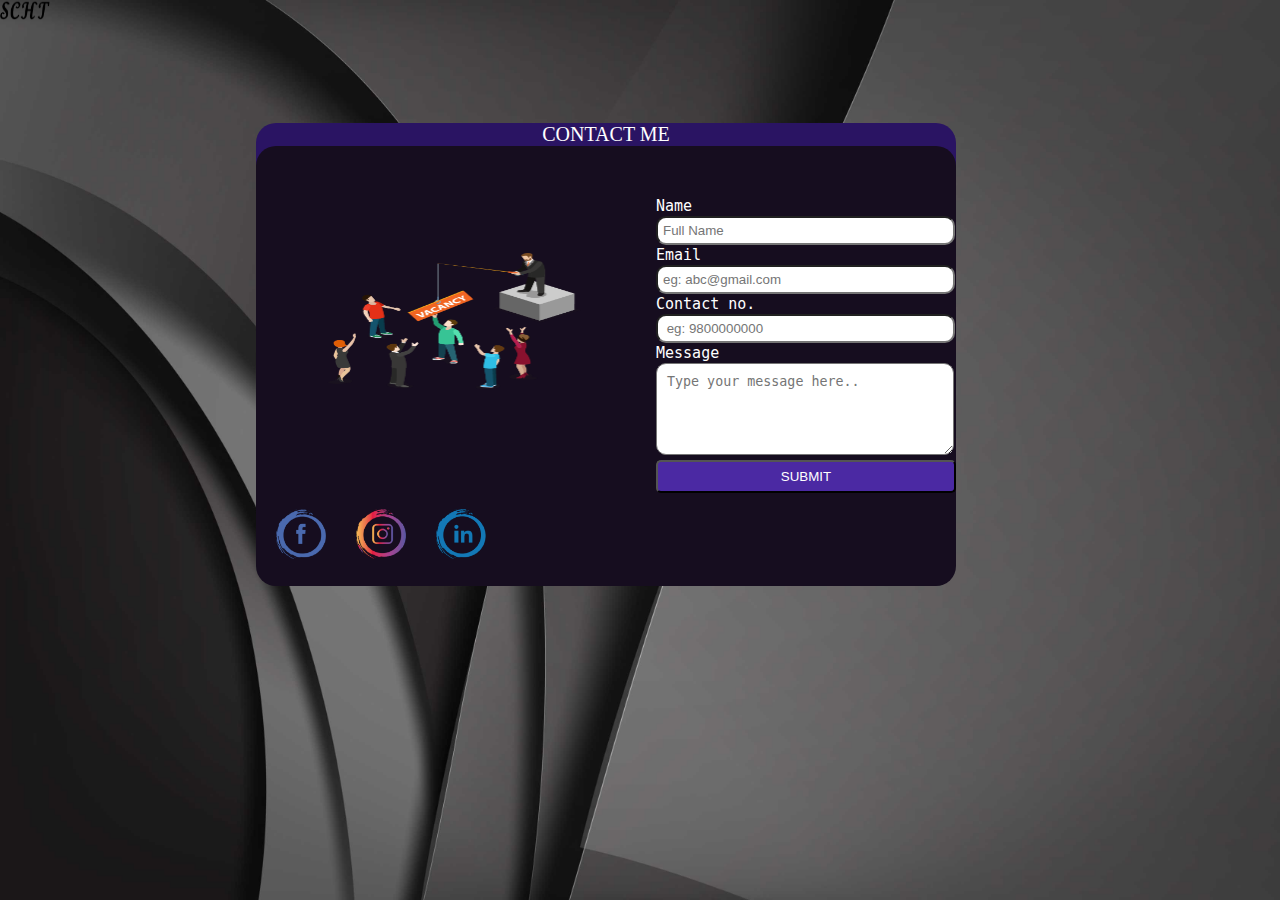
==== contact.html @ fdd1fb79 "initial commit" ====
﻿<!DOCTYPE html>
<html lang="en">
<head>
    <meta charset="UTF-8">
    <meta http-equiv="X-UA-Compatible" content="IE=edge">
    <meta name="viewport" content="width=device-width, initial-scale=1.0">
    <title>Contact</title>
    <link rel="stylesheet" href="Style2.css">
</head>
<body>
    <div class="main">
        <img src="image/name.png" alt="logo" />
       <div class="container">
           <div class="contain">
              <div class="h_contact">
                  CONTACT ME
              </div>
              <div class="rest">
                  <form action="https://formsubmit.co/sachetsubedi00@gmail.com" method="POST">
                      <div class="form_box">
                          Name<br /><input name="Name" type="text" placeholder="Full Name" required /><br />
                          Email<br /><input name="Email" type="email" placeholder="eg: abc@gmail.com" required /><br />
                          Contact no.<br /><input name="Contact" type="number" placeholder=" eg: 9800000000" required /><br />
                          Message<br /><textarea name="Message" class="message" placeholder="Type your message here.."></textarea>
                          <div class="sub_bt"><button type="submit"> SUBMIT</button></div>

                      </div>
                  </form>

                  <div class="hire_img"><img src="image/hire.png" alt=":)" /></div>
                  <div class="social">
                      <div class="face"><a href="https://www.facebook.com/profile.php?id=100010031222014"><img src="image/face.png" alt="facebook" /></a></div>
                      <div class="insta"><a href="https://www.instagram.com/_sachet_subedi_/"><img src="image/insta.png" /></a></div>
                      <div class="link"><a href="https://www.linkedin.com/in/sachet-subedi-801153256/"><img src="image/link.png" /></a></div>
                  </div>
              </div>
              
             </div>
       </div>
    </div>

</body>
</html>
---- Style2.css ----
﻿*{
    padding:0px;
    margin:0px;
}
.main {
    background-image: url(image/bg.jpg);
    height: 100vh;
    font-family: monospace;
    background-size: cover;
    border: 0px solid blue;
    background-attachment: fixed;
}
    .main img {
        height:20px;
        width:50px;
    }


.contain {
    margin: 100px 20px 20px 20%;
    border-radius: 20px;
    padding: 0px;
    background-color: rgb(42, 20, 99);
    text-align: center;
    height: 50vh;
    width:700px;
}
.h_contact {
    color: white;
    font-size:20px;
    font-family:'Comic Sans MS';
}

.form_box {
    text-align: left;
    width:300px;
    float: right;
    margin: 50px 0px 0px 0px;
    line-height: 20px;
    font-size:15px;
}


.hire_img img {
    margin-top: 100px;
    height: 150px;
    width: 300px;
}

.rest {
    background-color: rgb(22, 13, 31);
    color: white;
    height: 440px;
    border-radius: 20px;
}

.message {
    width:92%;
    height:70px;
    border-radius: 10px;
    padding: 10px;
}

.form_box input {
    width:95%;
    border-radius: 10px;
    padding: 5px;
}

.sub_bt {
    margin: 0px 0px 0px 0px;
    color: red;
}

    .sub_bt button {
        border-radius: 5px;
        background-color: rgb(75, 41, 163);
        width: 100%;
        padding: 7px;
        color: white;
        cursor: pointer;
    }
.sub_bt button:hover{
    transform:translateX(-10px);
    transition:ease-in-out 0.25s;
}

        .face img, .insta img, .link img {
            margin: 0px 30px 0px 0px;
            height: 50px;
        }

.social {
    display: flex;
    padding: 10px 10px 10px 20px;
    margin: 100px 0px 0px 0px;
}
.face img:hover, .insta img:hover, .link img:hover{
    transform:translateY(-10px);
    transition:ease-in-out 0.25s;
}





@media (max-width: 600px) {
    main {
        background-image: url(image/bg.jpg);
        height: 100vh;
        font-family: monospace;
        background-size: cover;
        border: 0px solid blue;
        background-attachment: fixed;
    }

    .main img {
        height: 20px;
        width: 50px;
    }


    .contain {
        margin: 100px 20px 20px 20px;
        border-radius: 20px;
        padding: 0px;
        background-color: rgb(42, 20, 99);
        text-align: center;
        height: 50vh;
        width:auto;
    }
    .h_contact{
       font-size:15px;
      
       color:white;
    }
    .form_box{
        text-align:left;
        width:fit-content;
        float:right;
        margin:50px 0px 0px 0px;
        line-height:20px;
    }
    .hire_img img{
        margin-top:100px;
        height:100px;
        width:150px;
    }
    .rest {
        background-color: rgb(22, 13, 31);
        color:white;
        height:440px;
        border-radius:20px;
    }
    .message{
        width:auto;
        border-radius:10px;
        padding:10px;
    }
    .form_box input {
        width: auto;
        border-radius: 10px;
        padding: 5px;
    }
    .sub_bt{
        margin:0px 0px 0px 0px;
        color:red;
        
    }
        .sub_bt button{
            border-radius: 5px;
            background-color: rgb(75, 41, 163);
            width:100%;
            padding:7px;
            color:white;
            cursor:pointer;
        }
    .face img, .insta img,.link img{
        margin:0px 30px 0px 0px;
        height:50px;
    }
    .social{
        display:flex;
        padding:10px 10px 10px 20px;
        margin:150px 0px 0px 0px;
    }


}
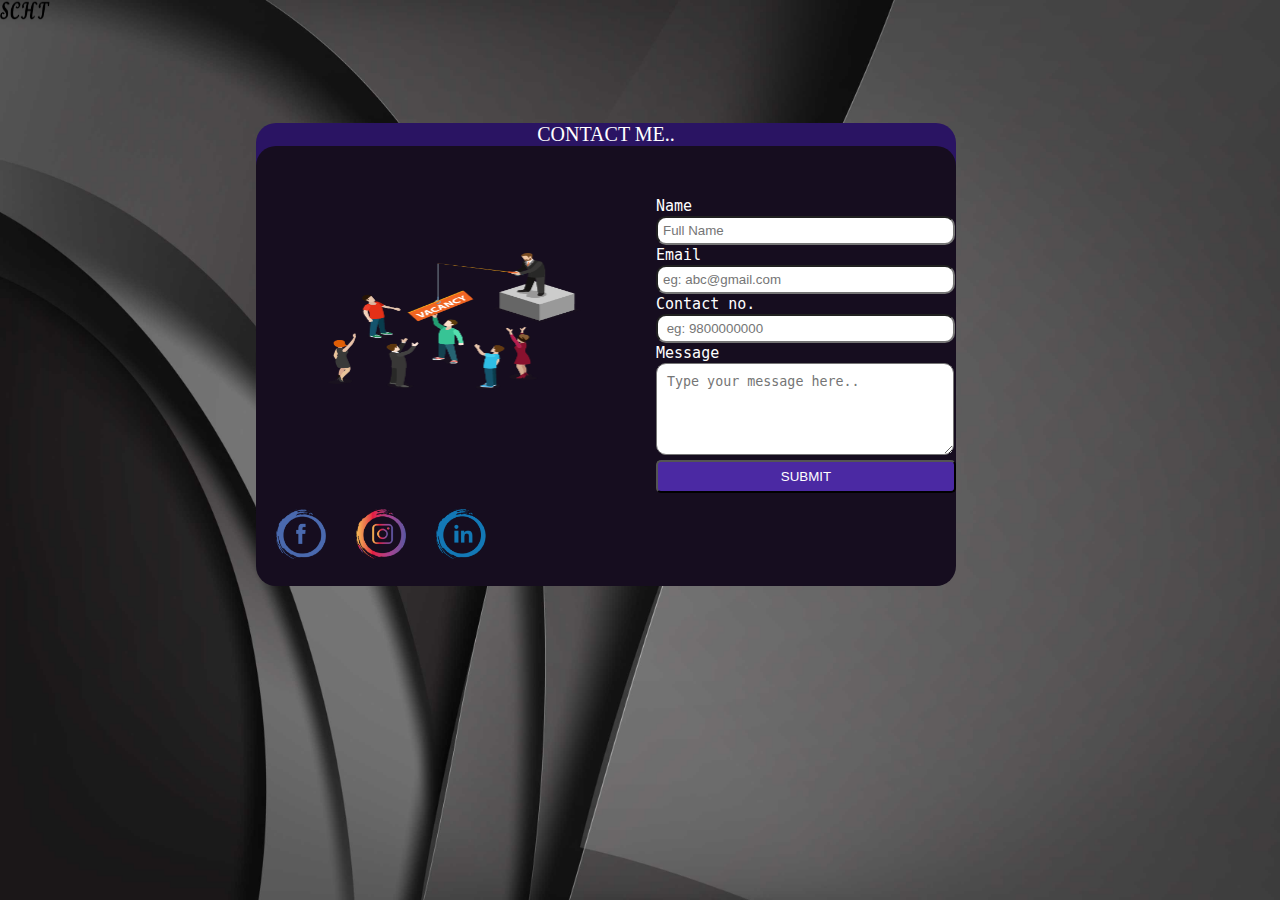
==== commit f316688a: "checking" ====
--- a/contact.html
+++ b/contact.html
@@ -13,7 +13,7 @@
        <div class="container">
            <div class="contain">
               <div class="h_contact">
-                  CONTACT ME
+                  CONTACT ME..
               </div>
               <div class="rest">
                   <form action="https://formsubmit.co/sachetsubedi00@gmail.com" method="POST">
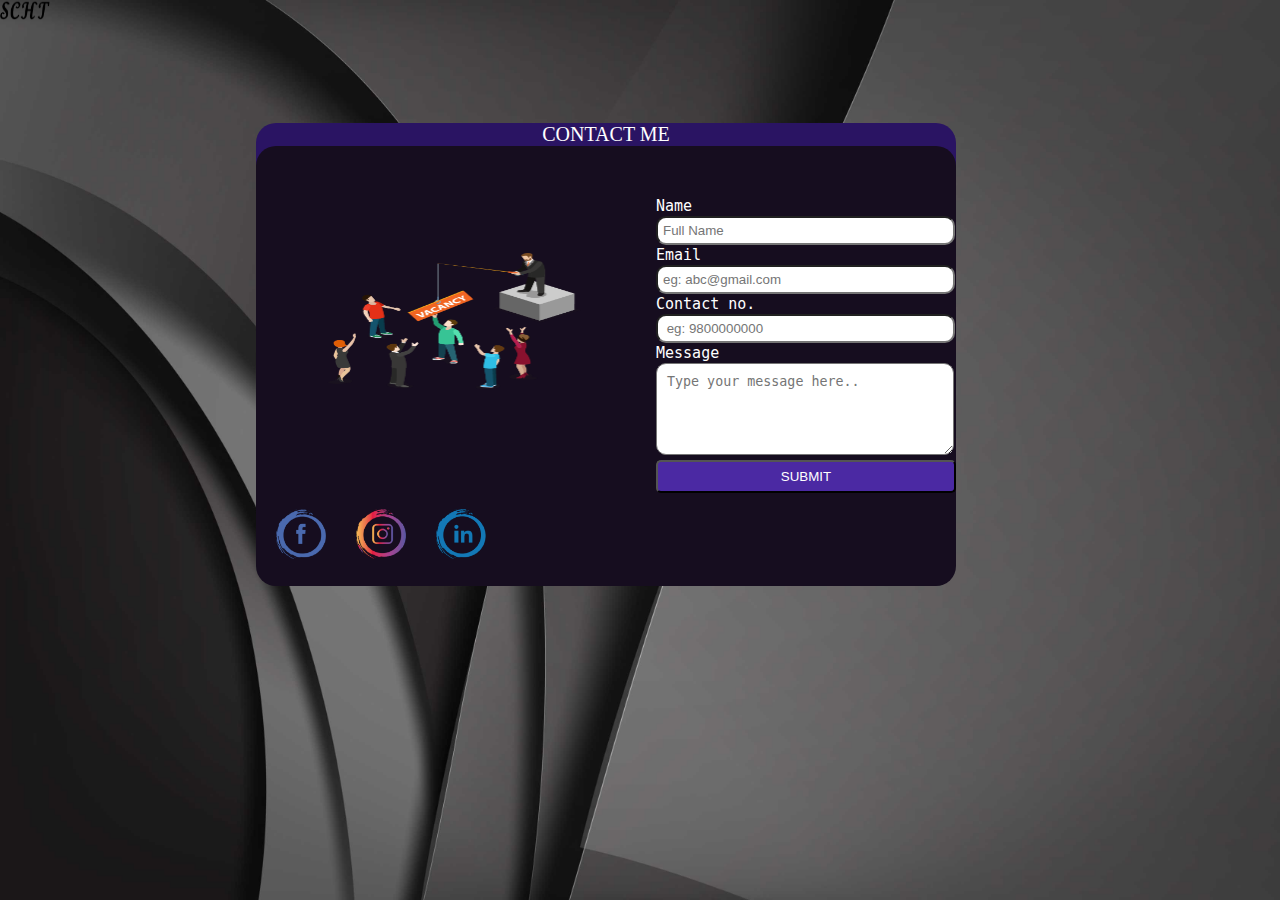
==== commit 511778f5: "contact reverse" ====
--- a/contact.html
+++ b/contact.html
@@ -13,7 +13,7 @@
        <div class="container">
            <div class="contain">
               <div class="h_contact">
-                  CONTACT ME..
+                  CONTACT ME
               </div>
               <div class="rest">
                   <form action="https://formsubmit.co/sachetsubedi00@gmail.com" method="POST">
